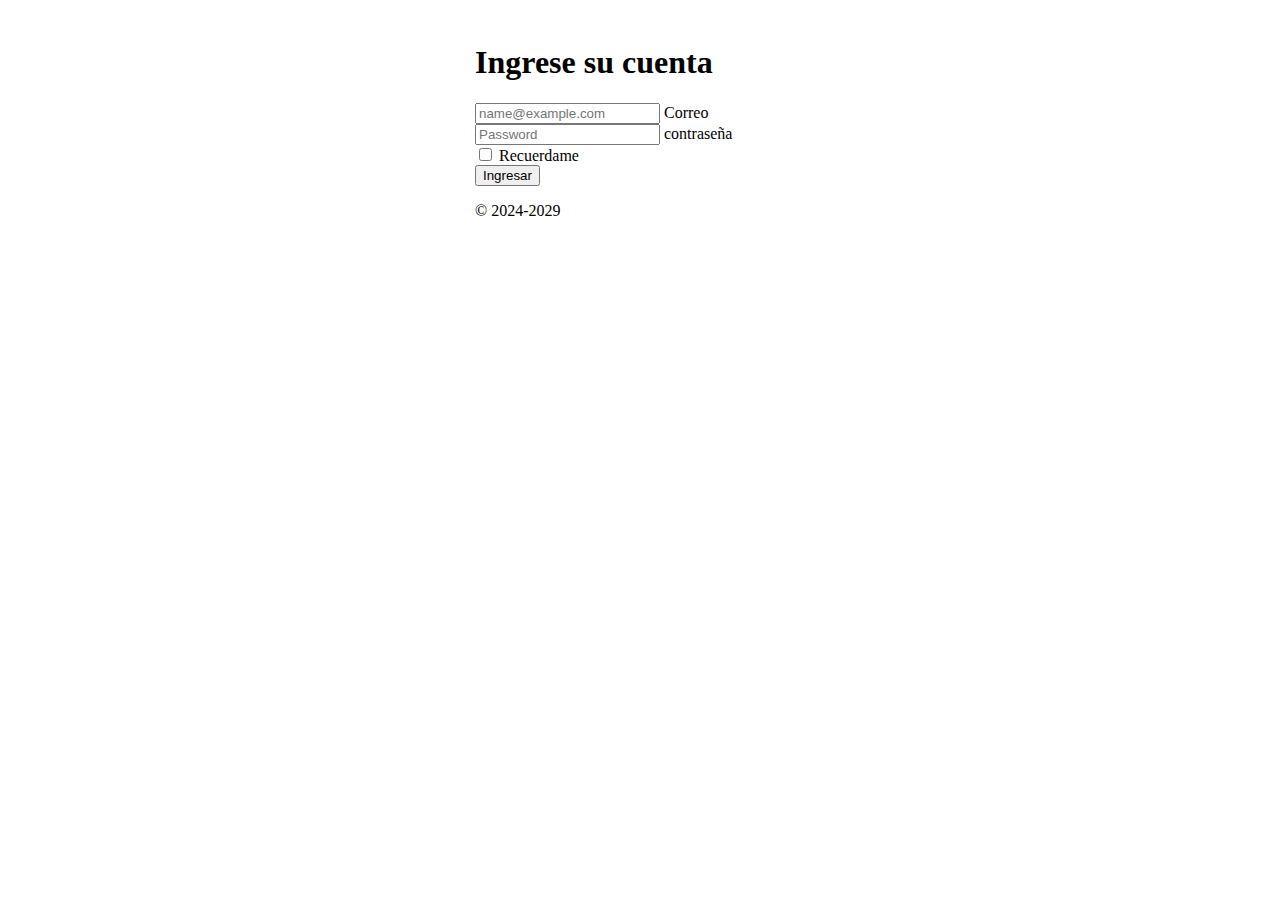
==== index.html @ c4671725 "mi primer login" ====
<!DOCTYPE html>
<html lang="es">
<head>
<meta charset="UTF-8">
<meta name="viewport" content="width=device-width, initial-scale=1.0">
<title>Mi primer Login</title>
<link href="https://cdn.jsdelivr.net/npm/bootstrap@5.0.2/dist/css/bootstrap.min.css" rel="stylesheet" integrity="sha384-EVSTQN3/azprG1Anm3QDgpJLIm9Nao0Yz1ztcQTwFspd3yD65VohhpuuCOmLASjC" crossorigin="anonymous">
</head>
<body class="align-content-center text-center" style="height: 100vh;">
<main class="form-signin" style="width: 100%;max-width: 330px;margin: auto; padding: 15px;">
<form>
<h1 class="h3 mb-3 fw-normal">Ingrese su cuenta</h1>

<div class="form-floating mb-3">
<input type="usuario" class="form-control" id="email" placeholder="name@example.com">
<label for="email">Correo</label>
</div>
<div class="form-floating mb-3">
<input type="password" class="form-control" id="password" placeholder="Password">
<label for="password">contraseña</label>
</div>

<div class="checkbox mb-3">
<label>
<input type="checkbox" value="remember-me"> Recuerdame
</label>
</div>
<button class="w-100 btn btn-lg btn-primary" type="button" onclick="validarUsuario()" >Ingresar</button>
<p class="mt-5 mb-3 text-muted">© 2024-2029</p>
</form>
</main>
<script>
    function validarUsuario(){

let usuario = document.getElementById('email').value;
let pass = document.getElementById("password").value;
alert (usuario)
if (usuario == "sofia" && pass == 1234) {
window.location.href = 'catalogo.html'
} 
}
    
</script>
</body>
</html>
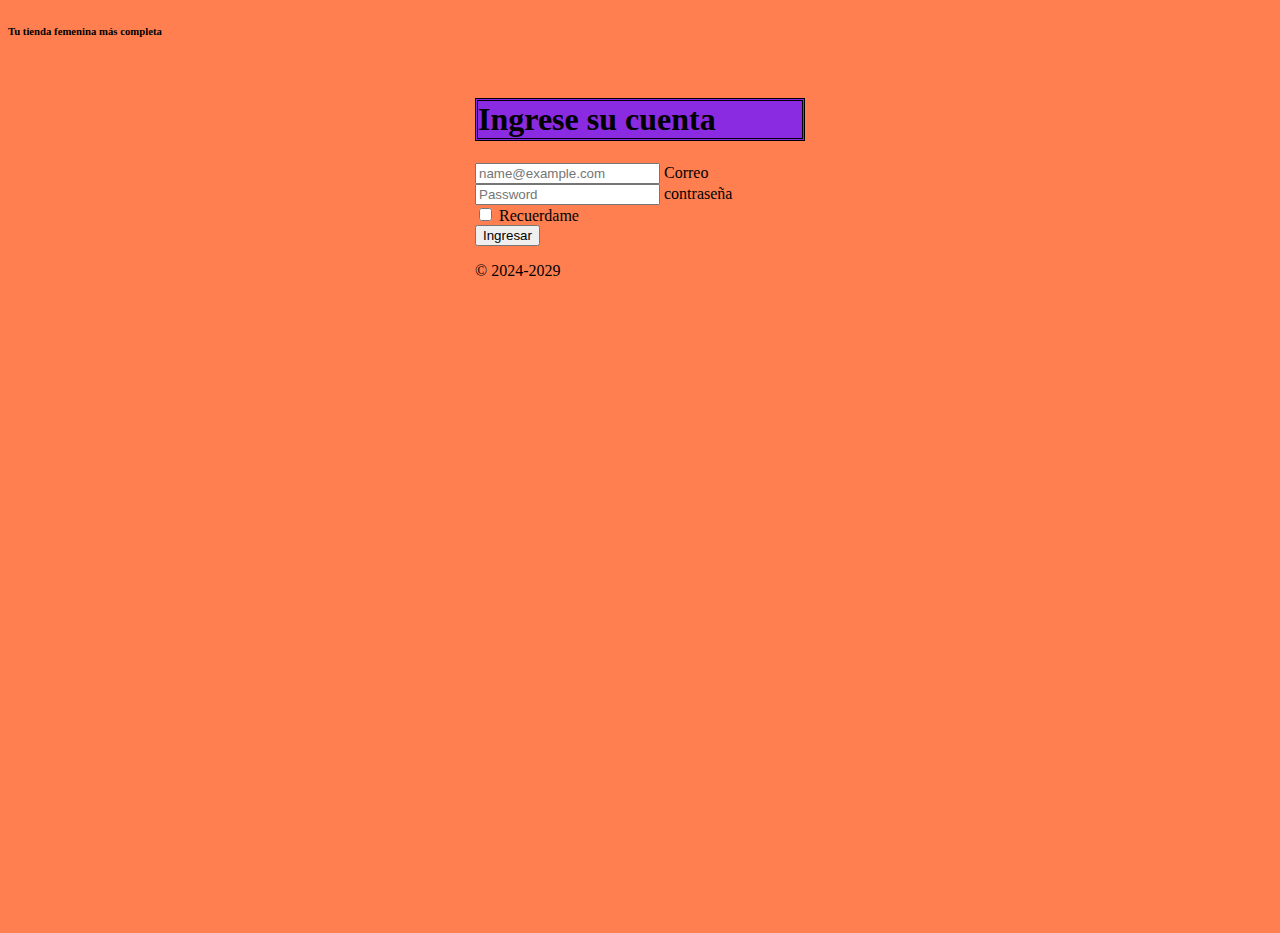
==== commit 2c69459d: "¨agregarcolor¨" ====
--- a/index.html
+++ b/index.html
@@ -1,15 +1,16 @@
 <!DOCTYPE html>
 <html lang="es">
-<head>
+<head style="margin-top: auto; background-color:rgb(34, 255, 0);"> <h6>Tu tienda femenina más completa</h6>
 <meta charset="UTF-8">
 <meta name="viewport" content="width=device-width, initial-scale=1.0">
 <title>Mi primer Login</title>
 <link href="https://cdn.jsdelivr.net/npm/bootstrap@5.0.2/dist/css/bootstrap.min.css" rel="stylesheet" integrity="sha384-EVSTQN3/azprG1Anm3QDgpJLIm9Nao0Yz1ztcQTwFspd3yD65VohhpuuCOmLASjC" crossorigin="anonymous">
 </head>
-<body class="align-content-center text-center" style="height: 100vh;">
+<body class="align-content-center text-center" style="height: 100vh;margin-top: auto; background-color:coral ;">
+       
 <main class="form-signin" style="width: 100%;max-width: 330px;margin: auto; padding: 15px;">
 <form>
-<h1 class="h3 mb-3 fw-normal">Ingrese su cuenta</h1>
+<h1 class="h3 mb-3 fw-normal" style="background-color:blueviolet; border-style: double;">Ingrese su cuenta</h1>
 
 <div class="form-floating mb-3">
 <input type="usuario" class="form-control" id="email" placeholder="name@example.com">
@@ -34,7 +35,7 @@
 
 let usuario = document.getElementById('email').value;
 let pass = document.getElementById("password").value;
-alert (usuario)
+alert ("Bienvenido a Prety Woman")
 if (usuario == "sofia" && pass == 1234) {
 window.location.href = 'catalogo.html'
 } 
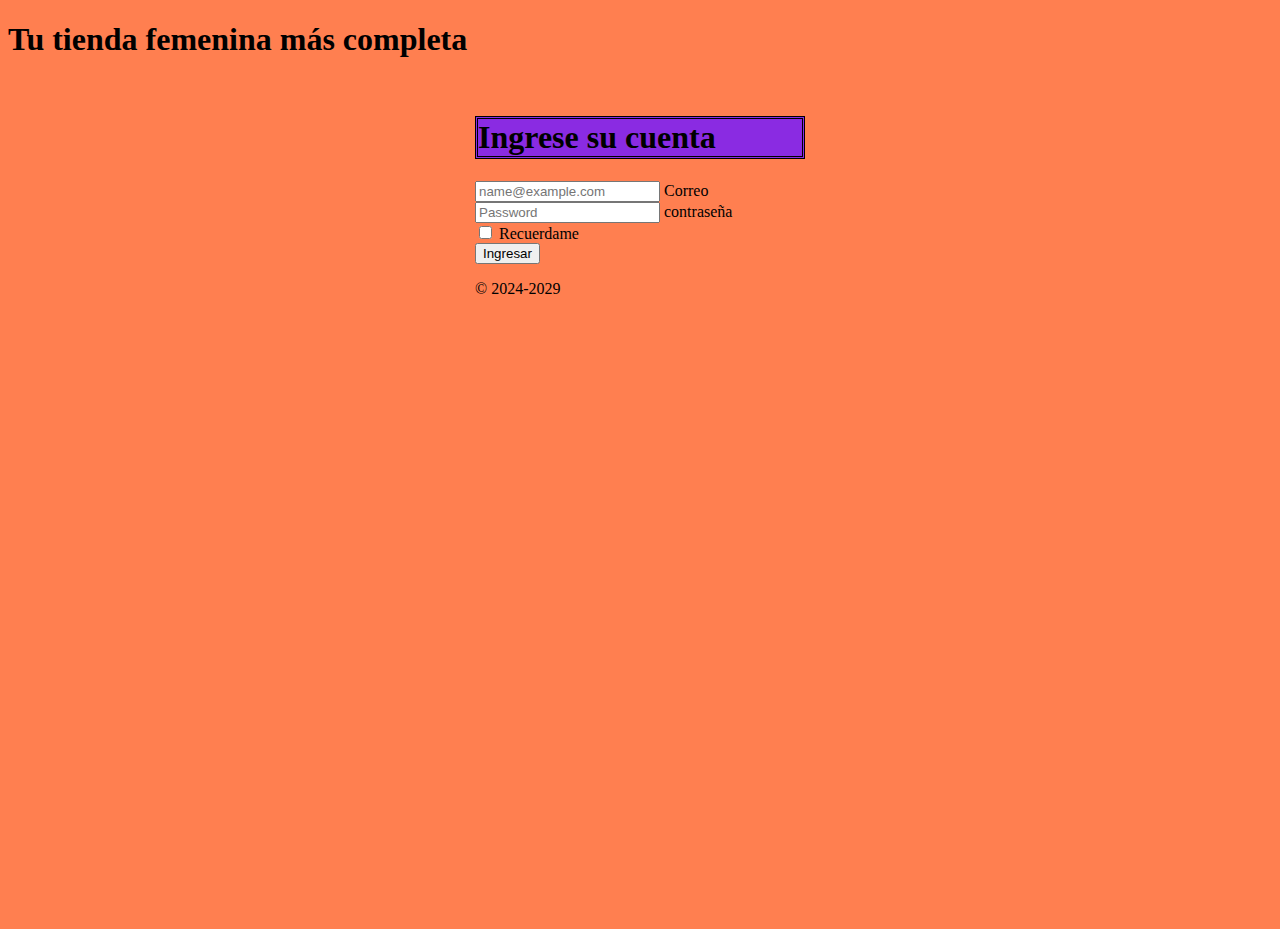
==== commit f85c3269: "dando fncionalidad" ====
--- a/index.html
+++ b/index.html
@@ -1,6 +1,6 @@
 <!DOCTYPE html>
 <html lang="es">
-<head style="margin-top: auto; background-color:rgb(34, 255, 0);"> <h6>Tu tienda femenina más completa</h6>
+<head style="margin-top: auto; background-color:rgb(34, 255, 0);"> <h1>Tu tienda femenina más completa</h1>
 <meta charset="UTF-8">
 <meta name="viewport" content="width=device-width, initial-scale=1.0">
 <title>Mi primer Login</title>
